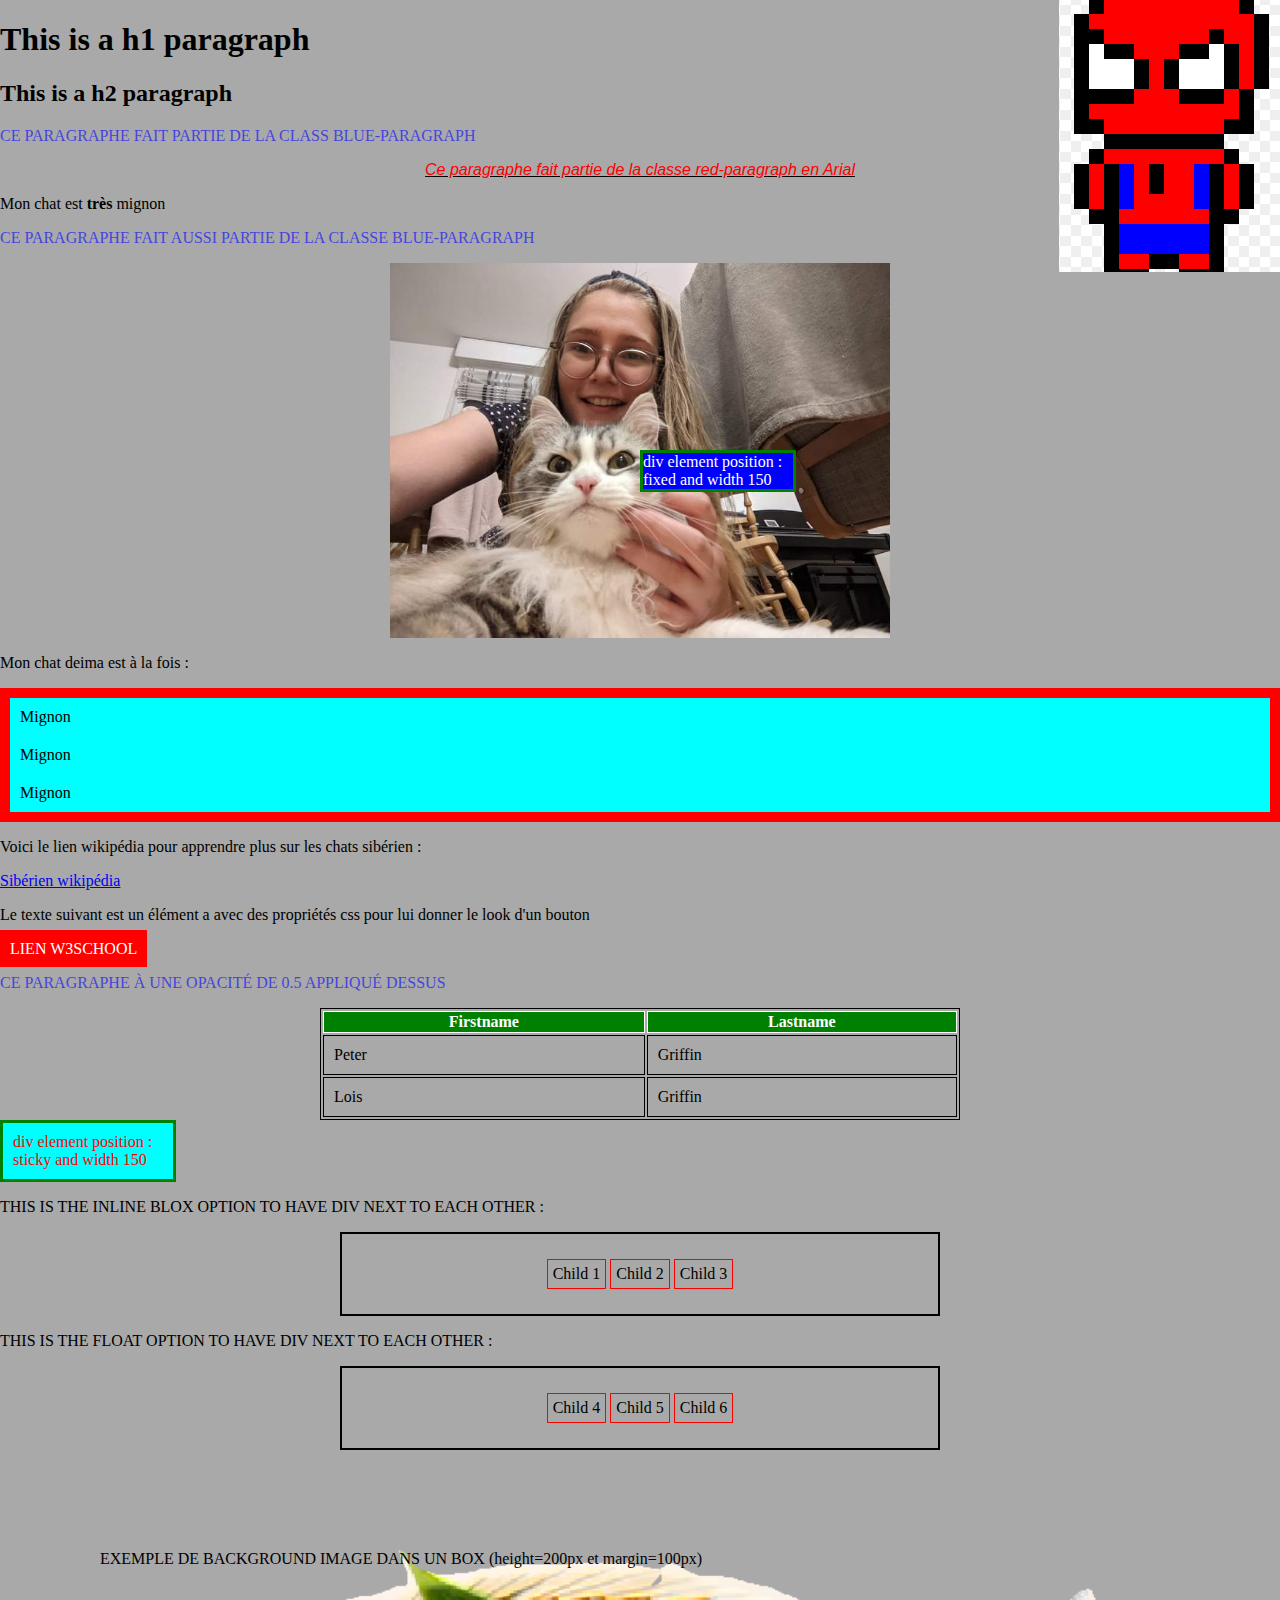
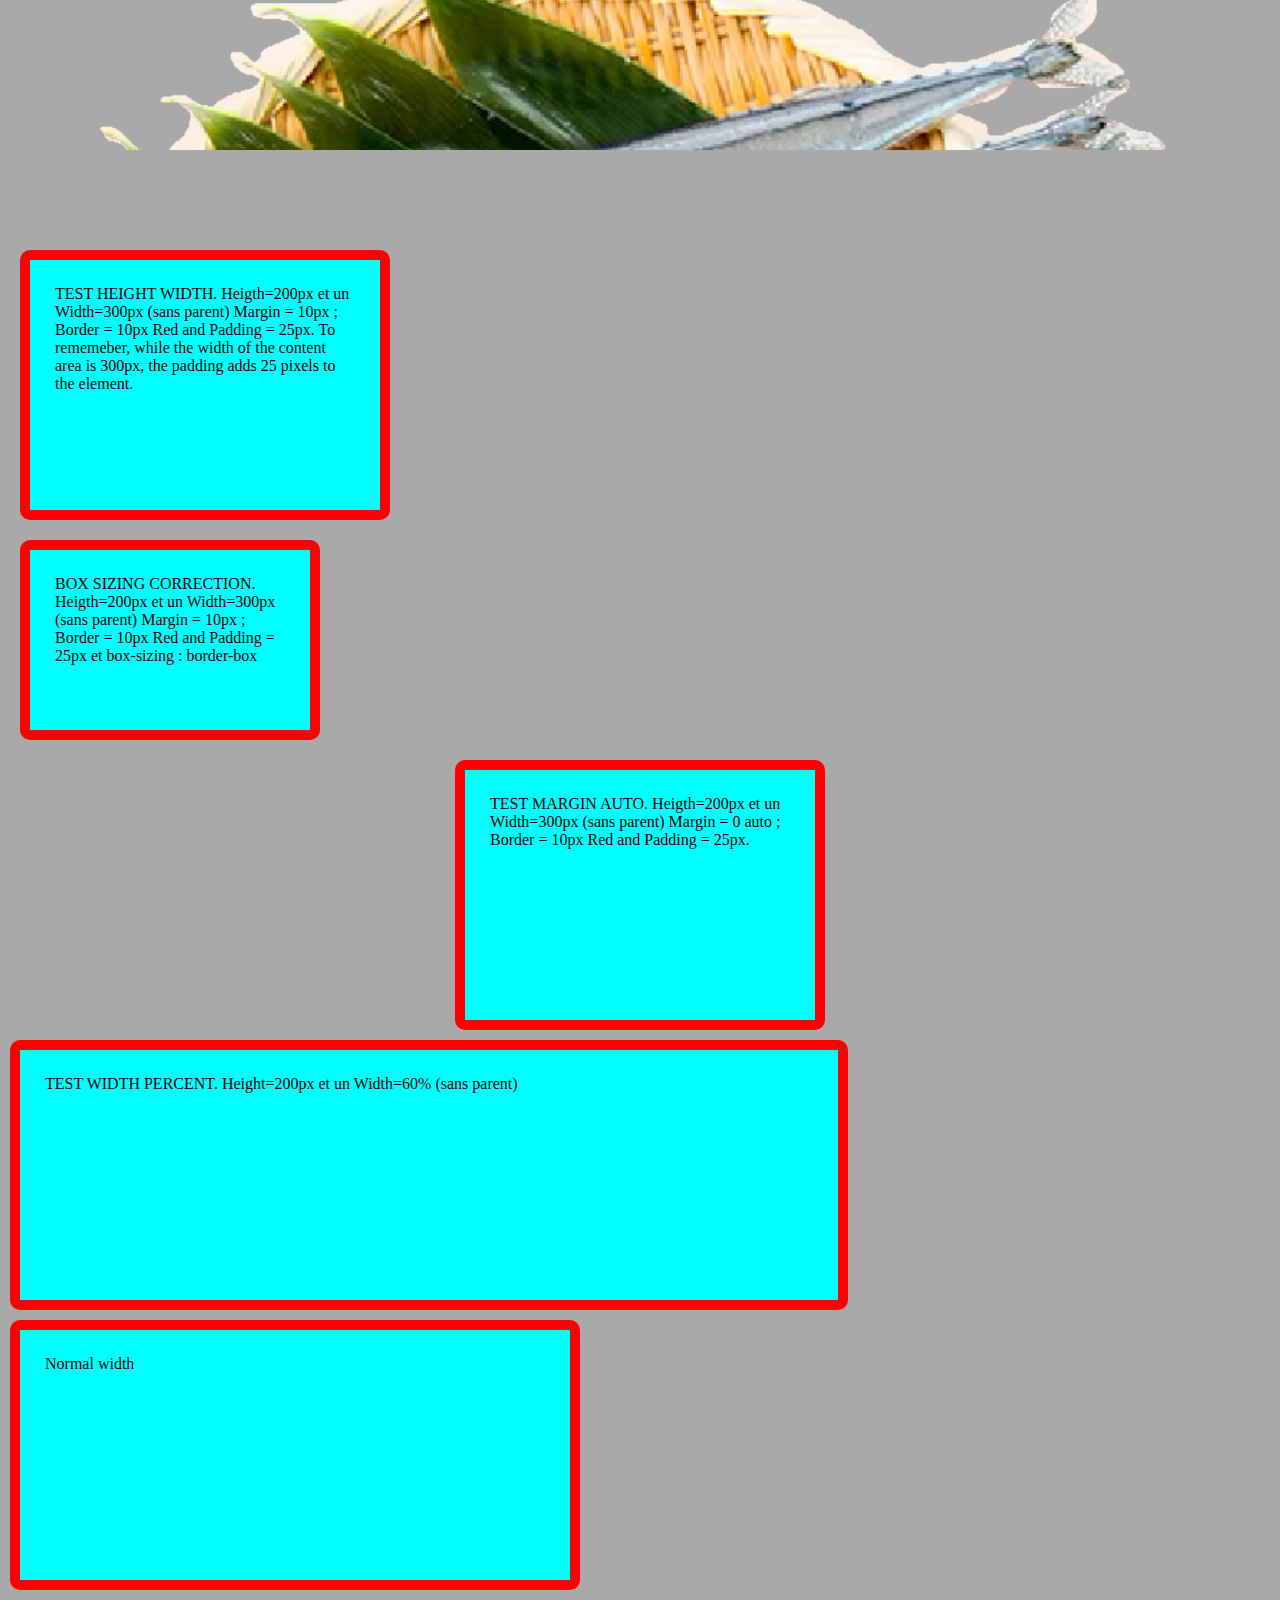
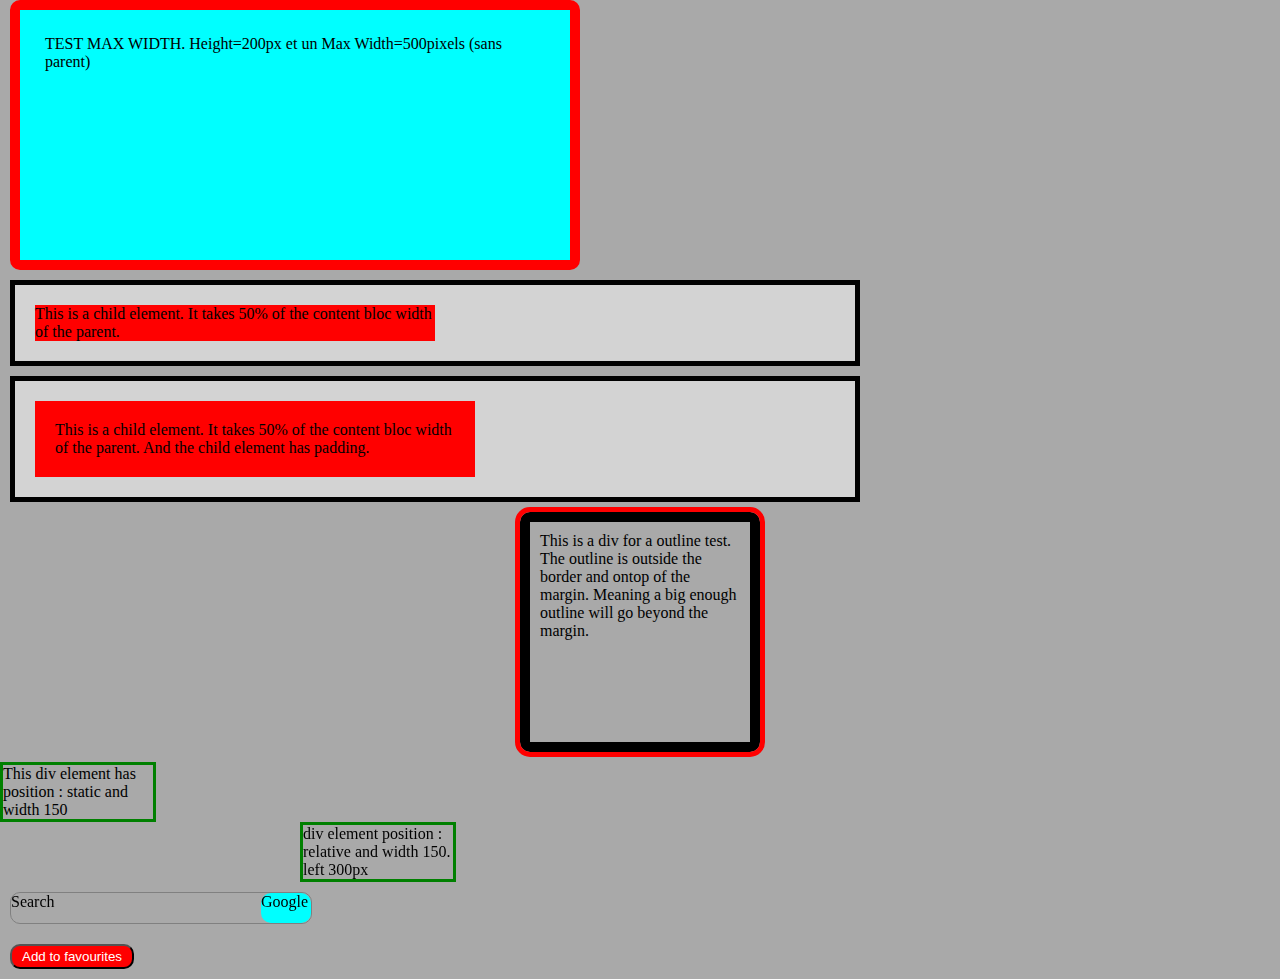
==== testing/test_page.html @ 63609c79 "Added initial project files" ====
<!DOCTYPE html>
<html lang="en">
<head>
    <meta charset="UTF-8">
    <meta name="viewport" content="width=device-width, initial-scale=1.0">
    <title>TESTING PAGE</title>
    <link rel="stylesheet" href="test_style.css">
</head>
<body>
    <!--Exemple d'élements avec les classes-->
    <h1>This is a h1 paragraph</h1>
    <h2>This is a h2 paragraph</h2>
    <p class = "blue-paragraph">Ce paragraphe fait partie de la class blue-paragraph</p>
    <p class ="red-paragraph">Ce paragraphe fait partie de la classe red-paragraph en Arial</p>
    <p>Mon chat est <strong>très</strong> mignon</p>
    <p class="blue-paragraph">Ce paragraphe fait aussi partie de la classe blue-paragraph</p>
    <img src="../images/Deima/Deima1.jpg" width="500" alt="Mon image de test" />
    <!--Exemple de liste-->
    <p>Mon chat deima est à la fois : </p>
    <ul>
        <li>Mignon</li>
        <li>Mignon</li>
        <li>Mignon</li>
    </ul>
    <!--Exemple de référence à une autre page-->
    <p>Voici le lien wikipédia pour apprendre plus sur les chats sibérien : </p>
    <a href="https://fr.wikipedia.org/wiki/Sib%C3%A9rien" id="siberian">Sibérien wikipédia</a>

    <!--Nous pouvons aussi transformer notre lien en "bouton" avec les padding-->
    <p>Le texte suivant est un élément a avec des propriétés css pour lui donner le look d'un bouton</p>
    <a href="https://www.w3schools.com/css/css_link.asp" class="linkbutton">LIEN W3SCHOOL</a>
    <!--Test d'opacité d'un texte-->
    <p class="blue-paragraph">Ce paragraphe à une opacité de 0.5 appliqué dessus</p>

    <!--Table exemple (tr sont les lignes et th les colonnes)-->
    <table>
        <tr>
          <th>Firstname</th>
          <th>Lastname</th>
        </tr>
        <tr>
          <td>Peter</td>
          <td>Griffin</td>
        </tr>
        <tr>
          <td>Lois</td>
          <td>Griffin</td>
        </tr>
    </table>

    <!--The stickey element. It behaves like a normal element until 
    it hits a specified position and follows like a fixed element. -->
    <div class="sticky">div element position : sticky and width 150</div>

    <!--Having div's next to each other with the inline-bloc option-->
    <p>THIS IS THE INLINE BLOX OPTION TO HAVE DIV NEXT TO EACH OTHER :</p>
    <div class="div-next-to-each-other">
        <div class="inline-bloc">Child 1</div>
        <div class="inline-bloc">Child 2</div>
        <div class="inline-bloc">Child 3</div>
    </div>

    <!--Having div's next to each other with the FLOAT option-->
    <p>THIS IS THE FLOAT OPTION TO HAVE DIV NEXT TO EACH OTHER :</p>
    <div class="div-next-to-each-other">
        <div class="inline-bloc">Child 4</div>
        <div class="inline-bloc">Child 5</div>
        <div class="inline-bloc">Child 6</div>
    </div>
    


    <!--Test de background image dans un élément-->
    <div id="background-image-test">EXEMPLE DE BACKGROUND IMAGE DANS UN BOX (height=200px et margin=100px)</div>

    <!--Test de Height et width et leurs propriétés-->
    <div id="height-width-test">TEST HEIGHT WIDTH. Heigth=200px et un Width=300px (sans parent)
        Margin = 10px ; Border = 10px Red and Padding = 25px. To rememeber, while the width 
        of the content area is 300px, the padding adds 25 pixels to the element. 
    </div>

    <!--Test de Height et width avec box sizing-->
    <div id="box-sizing-test">BOX SIZING CORRECTION. Heigth=200px et un Width=300px (sans parent)
        Margin = 10px ; Border = 10px Red and Padding = 25px et box-sizing : border-box
    </div>

    <!--Test de la propriété auto dans margin-->
    <div id="margin-auto-test">TEST MARGIN AUTO. Heigth=200px et un Width=300px (sans parent)
        Margin = 0 auto ; Border = 10px Red and Padding = 25px.
    </div>

    <!--Test de Height et Width avec poucentage %%%-->
    <!--Pour un pourcentage width, il est basé sur le width du contenu du conteneur parent-->
    <!--Tout d'abord on voit un élément sans parent qui prend 50% de la largeur de la fenetre-->
    <div id="width-percent-test">TEST WIDTH PERCENT. Height=200px et un Width=60% (sans parent)</div>

    <div id="normal-width-test">Normal width</div>
    <!--Test de max width et l'impact lorsque la fenetre rétrécit-->
    <div id="max-width-test">TEST MAX WIDTH. Height=200px et un Max Width=500pixels (sans parent)</div>

    <div class="parent">
        <div class="child">This is a child element. It takes 50% of the content bloc width 
            of the parent. 
        </div>
      </div>

    <div class="parent">
        <div class="child-padding">This is a child element. It takes 50% of the content bloc width 
            of the parent. And the child element has padding. 
        </div>
    </div>

    <div id="test-outline">This is a div for a outline test. The outline is outside the 
        border and ontop of the margin. Meaning a big enough outline will go beyond
    the margin. </div>

    <!--They are four type of positions : relative, absolute, fixed and sticky-->
    <!--There is also static which is the default position of an element-->
    <div class="static">This div element has position : static and width 150</div>
    <!--The relative position-->
    <div class="relative">div element position : relative and width 150. 
         left 300px</div>
    <!--The fixed position. Th element is removed from the document flow
    and is positioned relative to the browser window-->
    <div class="fixed">div element position : fixed and width 150</div>
    <!--Position absolute. This element is positioned to the nearest positioned
    ancestor (the nearest parent )-->
    <div class="parent-absolute">Search
        <div class="child-absolute">Google

        </div>
    </div>

    <!--We are using the Z INDEX-->

    <!--Button element-->
    <button id="first-button">Add to favourites</button>

    <script src ="test_script"></script>

</body>
</html>
---- testing/test_style.css ----
/*
The spidey image is attached to the body element and stays fixed thanks to the background attachment (if we want it to scrool put
scroll)
Very possible for the Icon on the side option for the website
The margin is 0 for the body
NOTE : 
We can also give the body element border box so that every element will have border box
OR
the before and after border box command (see google) 
*/
body{
    background-color:darkgrey;
    background-image : url(../images/spidey-icon.png);
    background-repeat: no-repeat;
    background-position: right top;
    background-attachment: fixed;
    margin:0;
    padding:0;
}
/*
On sélectionne tout les éléments avec la classe red-paragraph
text-align affects the text inside the p element. It affects inline elements not bloc. 
*/
.red-paragraph{
    color:red;
    text-align:center;
    text-decoration: underline black ;
    font-family : Arial;
    font-style:italic;
}

/*
On sélectionne les éléments <p> avec la classe blue paragraph. 
*/
p.blue-paragraph{
    color:blue;
    opacity: 0.6;
    text-transform:uppercase;
}

/*
On utilise display block pour rendre l'AFFICHAGE (seulement) en bloc
et lui donner des margins (qui est un élément inline et pas bloc)
*/
img{

    margin : 0 auto;
    display:block;
    max-width:500px;
}
#background-image-test{
    margin:100px;
    background-image: url(../images/website-icon.png);
    background-size : cover;
    height:200px;
}

/*Nous allons donner du style à notre liste*/
ul{
    padding:10px;
    background-color:red;
}
li{
    padding:10px;
    background-color:aqua;
}

/*Here we use the pseudo class hover. It selects elements (like a) based on a
specific condition like hover here*/
a.linkbutton:link, a.linkbutton:visited{
    background-color:red;
    color:white;
    text-decoration:none;
    text-align:center;
    padding:10px;
}
a.linkbutton:hover{
    color:blue;
}

/*Exemple de table et des propriétés*/
table, th, td {
    border:1px solid;
}
table{
    width:50%;
    margin : 0 auto;
}
th{
    text-align:center;
    background-color:green;
    color:white;
}
td{
    text-align:left;
    padding:10px;
}
tr:hover{
    background-color:greenyellow;
}

/*DIVS NEXT TO EACH OTHER (inline-bloc ; flexbox ; grid ; float)*/
/*First we use the inline-bloc option*/
/*we use text-align to center the inline child elements in the div*/
div.div-next-to-each-other{
    border : 2px solid black;
    margin : 0 auto;
    width:600px;
    box-sizing : border-box;
    padding : 25px;
    text-align:center;
}
.inline-bloc{
    border : 1px solid red;
    padding : 5px;
    display : inline-block;
}
/*Now we use the FLOAT method*/




/*
une valeur pour margin et padding signifie que tout les cotés ont cette valeur
Les margins de cette élement et de celui d'en bas sont fusionnés. C'est le plus grand 
margin qui l'emporte et qui est pris en compte. 
*/
#height-width-test{
    height:200px;
    width:300px;
    border:10px solid red;
    border-radius : 10px;
    margin:20px;
    padding : 25px;
    background-color: aqua;

}
/*
The box sizing proprety will make sure that the content and the padding makes 
the size of the width. The width in the proprety is the content+padding+border. 
*/
#box-sizing-test{
    height:200px;
    width:300px;
    border:10px solid red;
    border-radius : 10px;
    margin:20px;
    padding : 25px;
    box-sizing : border-box;
    background-color: aqua;

}
/*
This means that the width of the content area is 50% of the width of the body element
*/
#width-percent-test{
    height:200px;
    width:60%;
    border:10px solid red;
    border-radius : 10px;
    margin:10px;
    padding : 25px;
    background-color: aqua;

}

/*
The max-width proprety will reshapes accordingly when the window is smaller than the max-width
worth noting for the website
*/
#max-width-test{
    height:200px;
    max-width:500px;
    border:10px solid red;
    border-radius : 10px;
    margin:10px;
    padding : 25px;
    background-color: aqua;

}
#normal-width-test{
    height:200px;
    width:500px;
    border:10px solid red;
    border-radius : 10px;
    margin:10px;
    padding : 25px;
    background-color: aqua;

}

/*
auto will center the element within it's container
*/
#margin-auto-test{
    height:200px;
    width:300px;
    border:10px solid red;
    border-radius : 10px;
    margin:10px auto;
    padding : 25px;
    background-color: aqua;

}

/*The parent of the child element*/
.parent {
    width: 800px; /* The parent has a fixed width */
    padding: 20px;
    border: 5px solid black;
    background-color: lightgrey;
    margin : 10px;
}

/*The child will be inside the the content area of the parent*/  
.child {
    width: 50%; /* Child will take 50% of the parent's content area */
    background-color: red;
}
.child-padding{

    width:50%;
    background-color:red;
    padding:20px;
}

/* The outline is outside the border and on top of the margin*/
#test-outline{
    width:200px;
    height:200px;
    border:10px solid black;
    border-radius : 10px;
    margin:10px auto;
    padding : 10px;
    outline: 5px solid red;
}

/*The static example position*/
.static{
    position:static;
    border:3px solid green;
    width:150px;
}
.relative{
    border : 3px solid green;
    width:150px;
    position : relative;
    left:300px;
}
/*top 30 means it will be 30px from the top and right 0 means
 it will be 0 from the right side. We can also use percentages ! 
 So that */
.fixed{
    border : 3px solid green;
    background-color:blue;
    color:white;
    width:150px;
    position : fixed;
    top : 50%;
    left : 50%;
}
/*with top the element sticks to the top of the page when you reach it's scroll position*/
.sticky{
    width:150px;
    border:3px solid green;
    padding:10px;
    background-color: aqua;
    color:red;
    position:sticky;
    top:0;
}
/*The position absolute. */
.parent-absolute{
    border: 1px solid grey;
    width:300px;
    height: 30px;
    border-radius : 10px;
    position:relative;
    margin : 10px;
}
/*The height is relative to the parent*/
.child-absolute{
    height: 30px;
    width:50px;
    background-color:aqua;
    border-radius : 10px;
    position:absolute;
    top:0;
    right:0;
}

/*Button elements*/
#first-button{
    background-color : red;
    color:white;
    padding : 0 10px;
    margin : 10px 10px;
    border-radius : 10px;
    height : 25px;
    line-height  : 1;
}
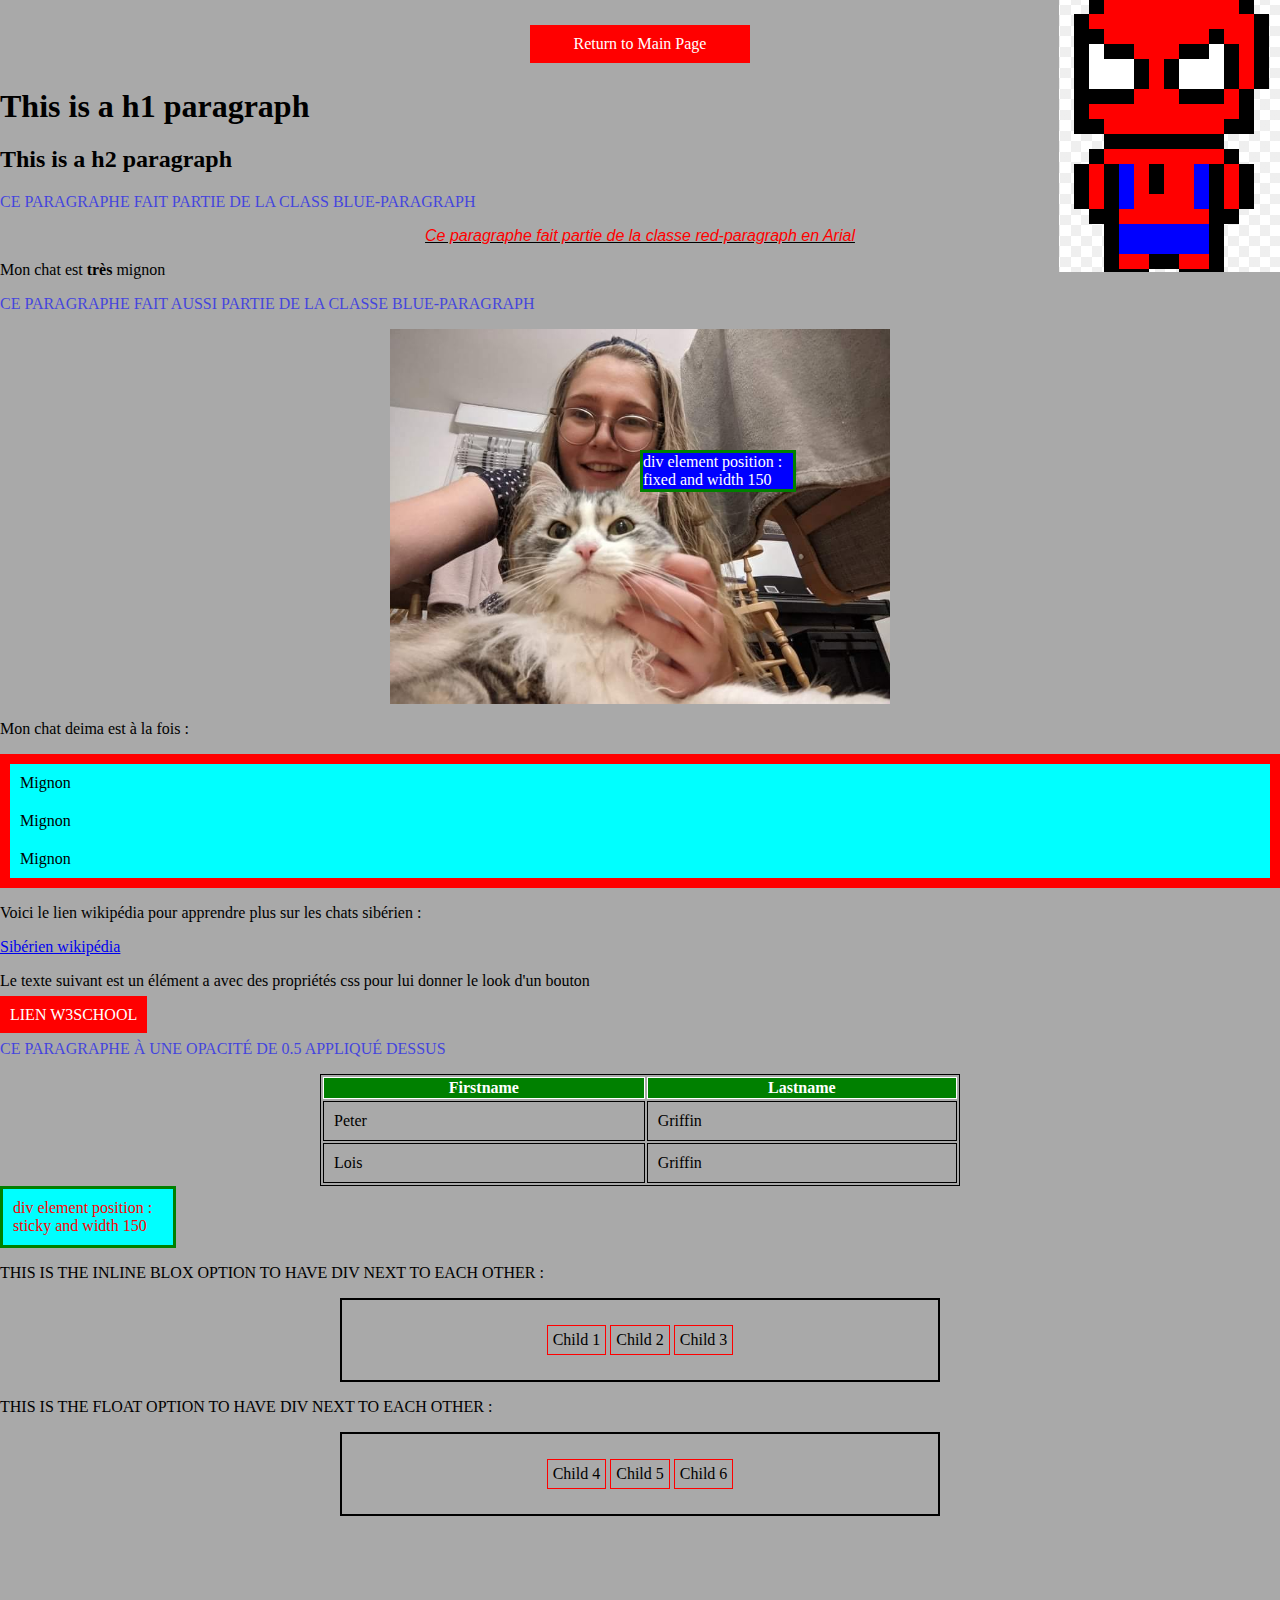
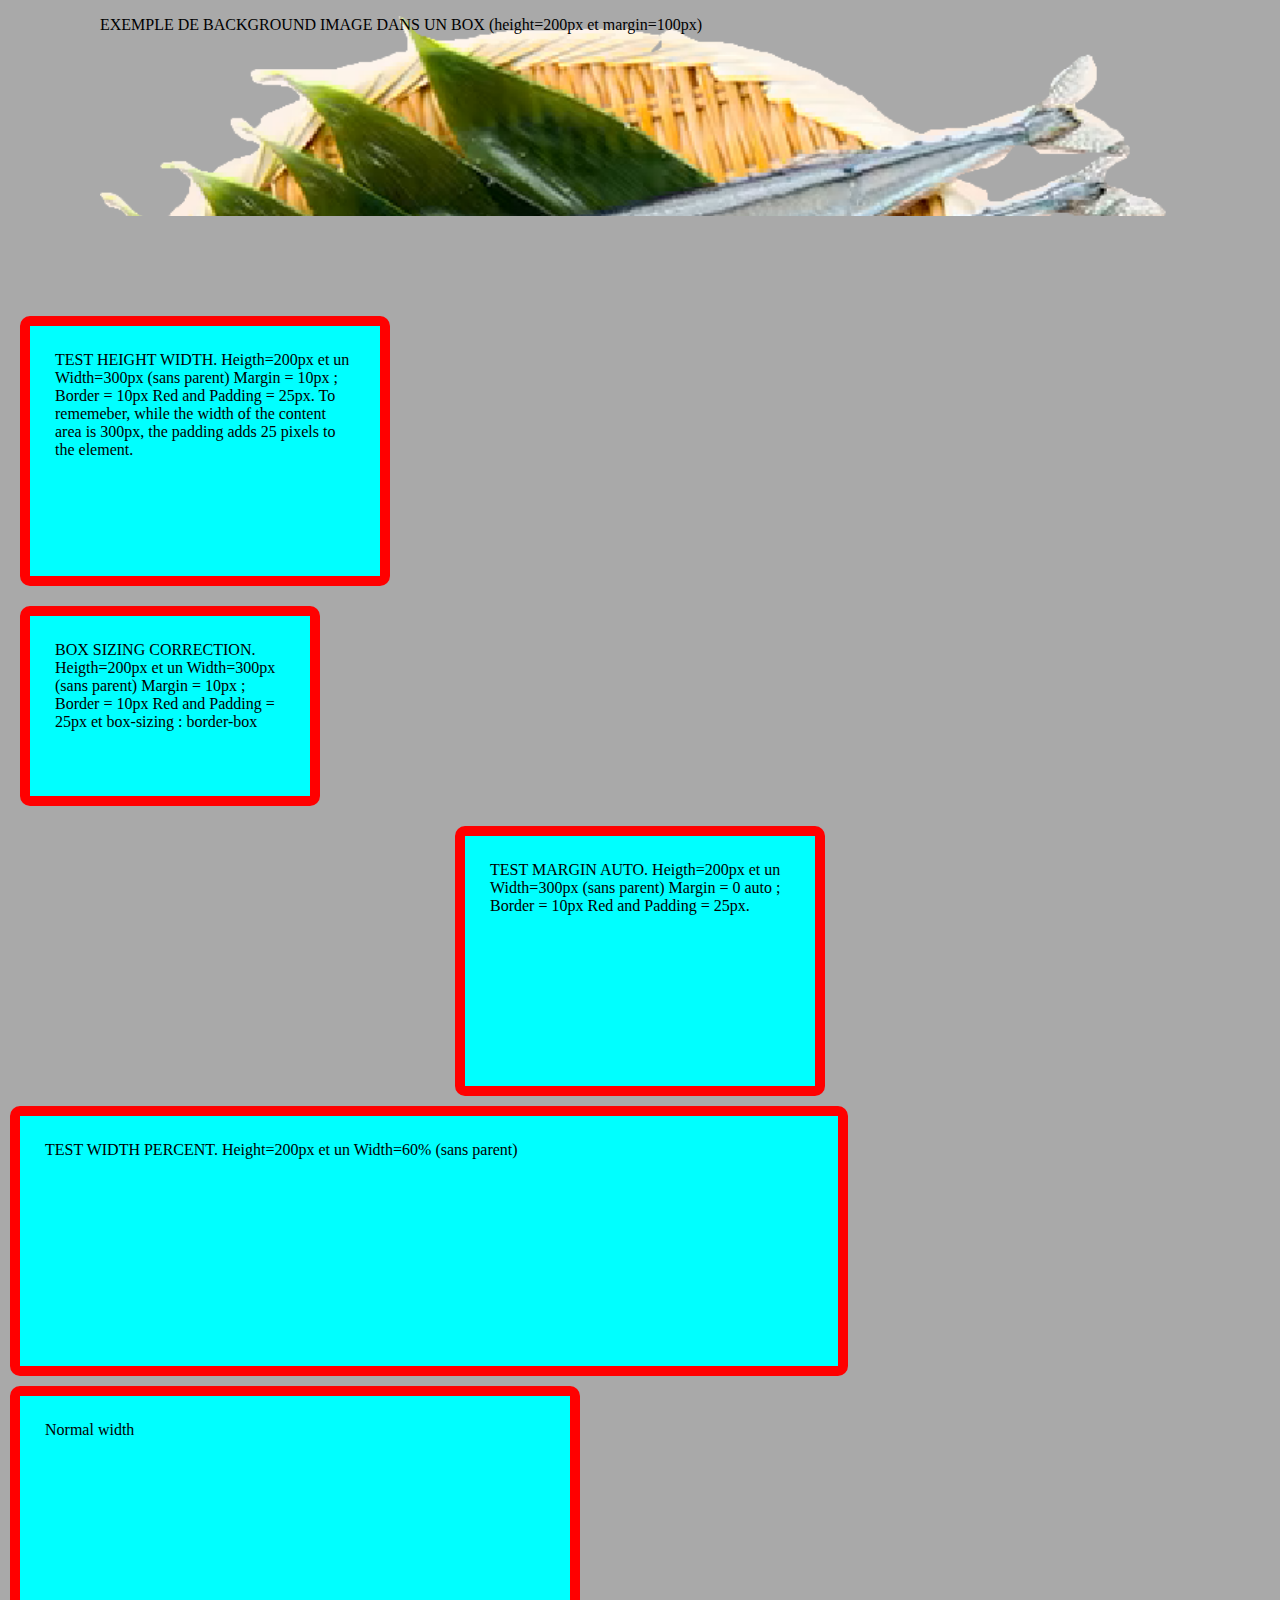
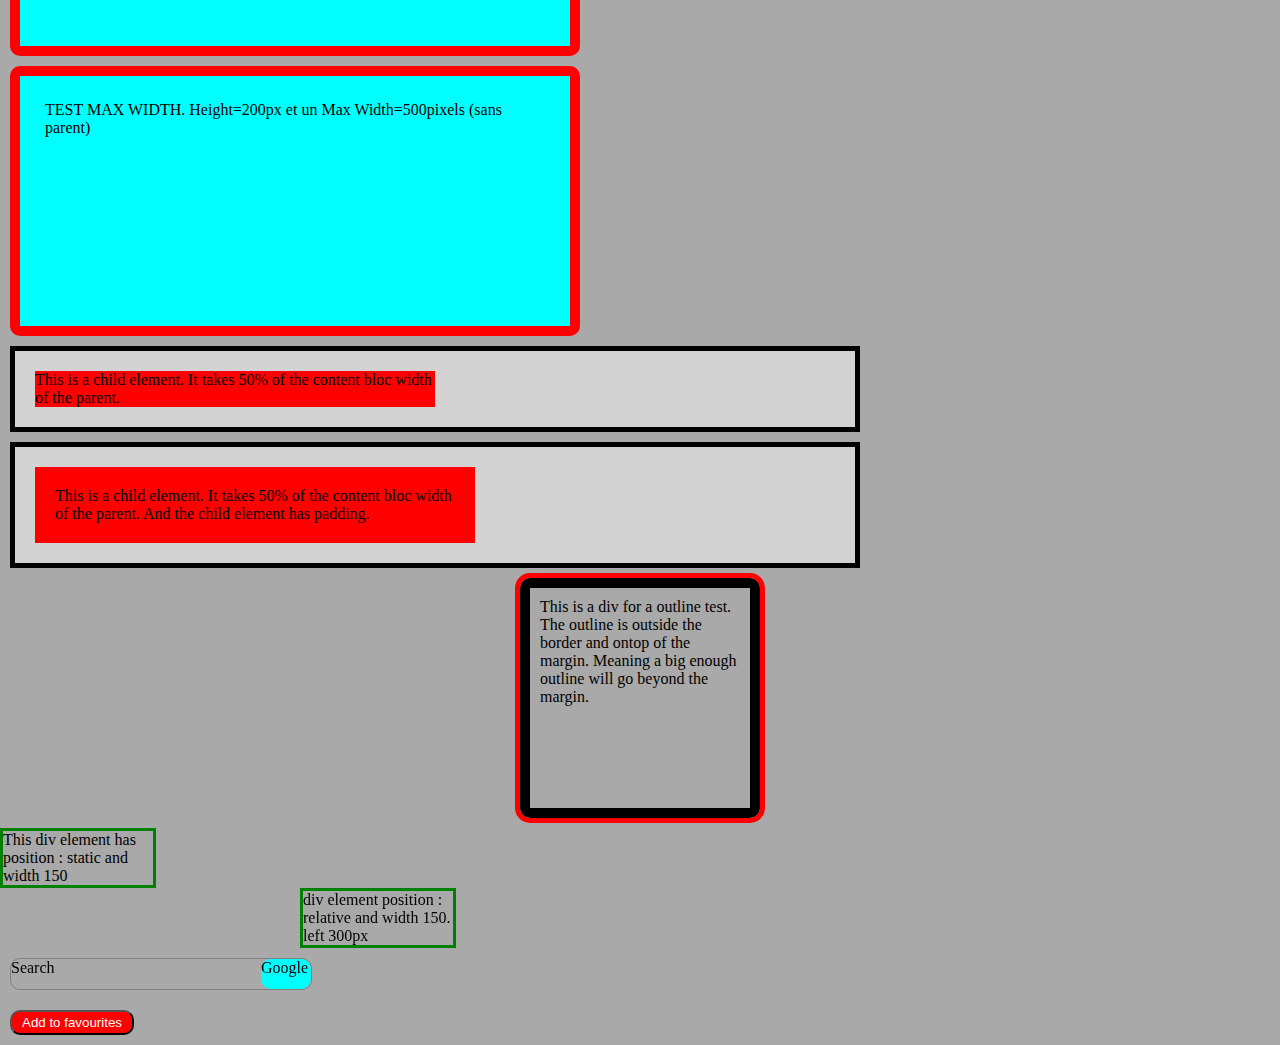
==== commit 1489e568: "Normal Changes" ====
--- a/testing/test_page.html
+++ b/testing/test_page.html
@@ -7,6 +7,8 @@
     <link rel="stylesheet" href="test_style.css">
 </head>
 <body>
+    <!--BUTTON TO RETURN TO THE MAIN PAGE-->
+    <a href="../index.html" id="index_link">Return to Main Page</a>
     <!--Exemple d'élements avec les classes-->
     <h1>This is a h1 paragraph</h1>
     <h2>This is a h2 paragraph</h2>
--- a/testing/test_style.css
+++ b/testing/test_style.css
@@ -300,3 +300,17 @@
     line-height  : 1;
 }
 
+/*REMERBER THE DISPLAY BLOCK AND WHY IT NEEDED IT TO CENTER THE ELEMENT
+ASK CHATGPT ABOUT TI*/
+
+#index_link{
+    background-color :  red;
+    color : white;
+    margin : 25px auto;
+    padding : 10px;
+    text-decoration:none;
+    text-align : center;
+    display :block;
+    width:200px;
+}
+
